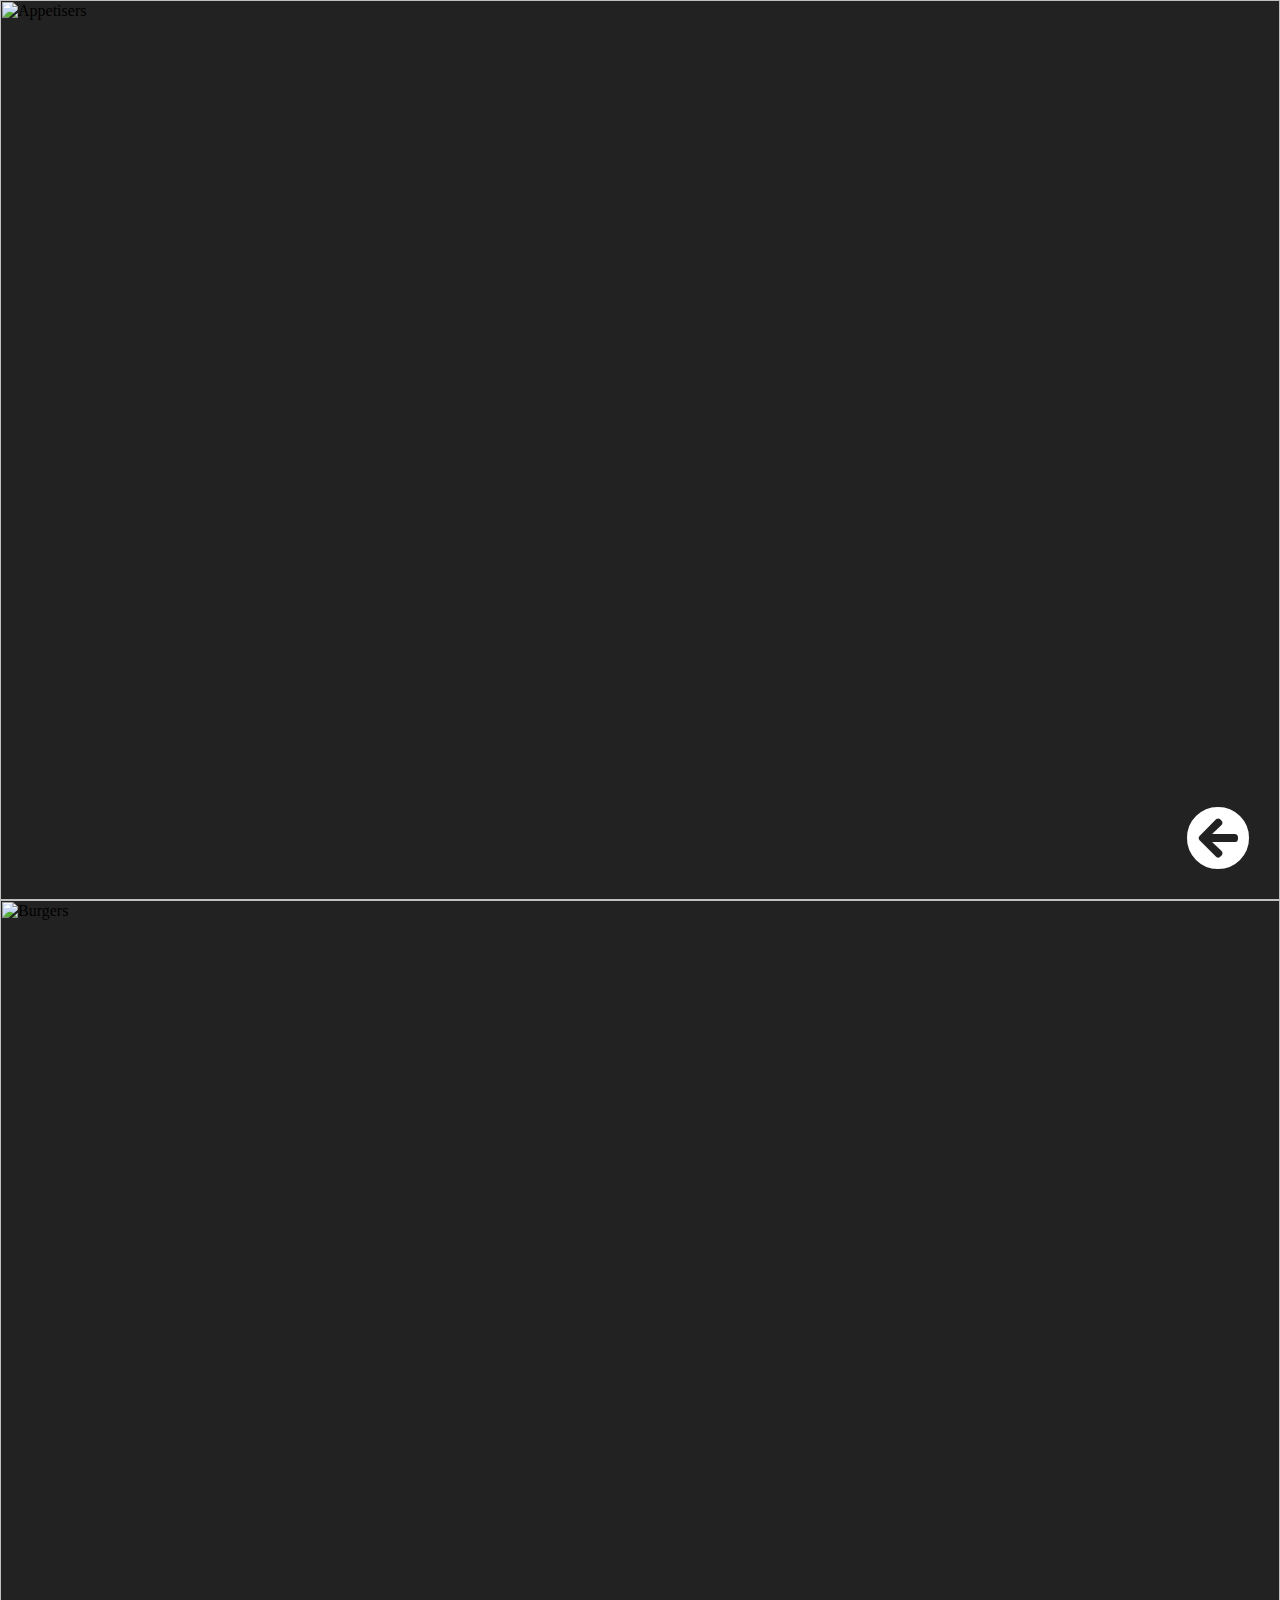
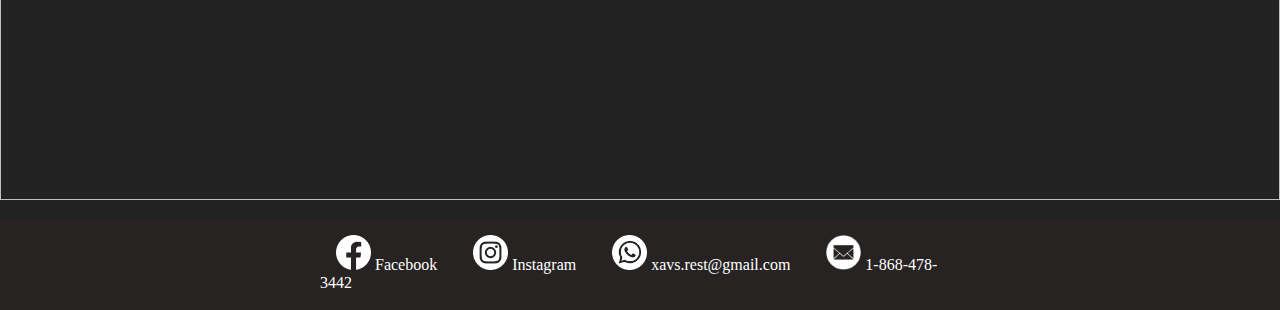
==== Menu.html @ dddfd5c3 "initial" ====
<html>
	
	<head>
    <!-- Required meta tags -->
    <meta charset="utf-8">
    <meta name="viewport" content="width=device-width, initial-scale=1.0">
	
	<link href="https://cdnjs.cloudflare.com/ajax/libs/font-awesome/5.15.3/css/all.min.css" rel="stylesheet">
	
	<link rel="stylesheet" href="Style.css">
	
	<Title>XAVS</title>
	
	<!--<nav>
		<a class="NavTitle" href="index.html" >XAVS</a>

		<ul>
			<li><a href="index.html">Home</a></li>
			<li><a class="active" href="MeetUs.html">Menu</a></li>
		</ul>			

	</nav>
	-->
	</head>

	<body> 
		<img id="Appetisers" src="ref/Xavs Menu Appetisers.jpg" style="width: 100%;" alt="Appetisers">
		
		<img id="Burgers" src="ref/Xavs Menu burgers.jpg" style="width: 100%;" alt="Burgers">
		<!--
		<img id="Pizza" src="ref/#" style="width: 100%;" alt="Pizza">
		
		<img id="Pasta" src="ref/#" style="width: 100%;" alt="Pasta">
		
		<img id="Desserts" src="ref/#" style="width: 100%;" alt="Desserts">
		-->
		
		<a id="btnIndex" href="index.html"><p class="btnIndex">Home</p> <i class="fas fa-arrow-circle-left"></i> </a>
		
		<footer class="Social">
			<ul>
				<li><a href="https://www.facebook.com/XavsRestaurant/"><img src="ref/Circled_Facebook_svg-128 copy.png" style="width: 35px;"> Facebook</a></li>
				<li><a href="https://www.instagram.com/xavs.restaurant/"><img src="ref/Circled_Instagram_svg-128 copy.png" style="width: 35px;"> Instagram</a></li> 
				<li><a><img src="ref/Circled_Whatsapp_svg2-128 copy.png" style="width: 35px;"> xavs.rest@gmail.com</a></li>
				<li><a><img src="ref/mail-128.png.png" style="width: 35px;"> 1-868-478-3442</a></li>
			</ul>
		</footer>

	</body>

</html>
---- Style.css ----
*{
	margin: 0;
	padding: 0;
	box-sizing: border-box;  
}

/* nav bar */

nav{

	padding: 30px;
}


nav ul{
	margin: 0;
	padding: 0;
	list-style-type: none;
}

nav li{
	display: inline;
}

nav li a{

	color: white;
	text-align: center;
	padding: 14px 16px;
	text-decoration: none;
}

nav li a:hover {
  background-color: #111;
}

.active {
  background-color: #737373;
}

nav a.NavTitle{
	position: absolute;
	top: 5px;
	right: 50%;
	color: #a9a9a9;
	font-size: 50px;
	text-align: center;
}



/* End of nav*/

/* Home Page*/

body{
	background-color: #222222;
	/*background-image: url("img/food_icon2.png");*/
}

.homeback{
	position: relative;
	display: flex;
	justify-content: center;
	align-items: center;
	height:100vh;
	/*margin: -8px;
	padding: 300px 100px;*/

}

.homeback::before{
	content:'';
	position: absolute;
	top: 0px;
	right: 0px;
	bottom: 0px;
	left: 0px;
	background-image: url(ref/BEN_7622.jpeg);
	background-size: cover;
	background-position: top center;
	opacity: 0.5;
}

.HLogo{
	position: relative;
	width: 300px;
}

.logo{
	display: block;
	width: 100%;
	top: 50%;
	left: 50%;
	border-radius: 15px;
	opacity: 50%;
}

.overlay{
	position: absolute;
  top: 0;
  bottom: 0;
  left: 0;
  right: 0;
  height: 100%;
  width: 100%;
  opacity: 0;
  transition: .5s ease;
}

.HLogo:hover .overlay{
	opacity: 1;
}

.CodeLogo { 
  position: absolute;
  top: 50%;
  left: 50%;
  -webkit-transform: translate(-50%, -50%);
  -ms-transform: translate(-50%, -50%);
  transform: translate(-50%, -50%);
  width: 400px;
}

.Menu{
	color: #a9a9a9;
}

.MenuLay{
	padding: 50px;
	margin: 50px;
	height: auto;
	width: 90%;
	display: grid;
	grid-template-columns: repeat(auto-fill, minmax(300px, 1fr));
	gap: 10px;
}

.card {
  box-shadow: 0 15px 15px 0 rgba(0,0,0,0.5);
  transition: 0.3s;
  background-color: #1A2F38;
  color: white;
  height: 400px;
  border-radius: 5px 5px 0 0;
}

.card-img{
	width: 200px;
}
.card:hover {
  box-shadow: 0 8px 16px 0 rgba(0,0,0,0.2);
}

.AboutUs {
  margin: 0;
  font-family: Arial;
  font-size: 17px;
  box-sizing: border-box;
}

#myVideo {
  position: relative;
  left: 175px;
  width: 75%; 
  height: 75%;
}

.VContent {
  background: rgba(0, 0, 0, 0.5);
  color: #f1f1f1;
  margin: auto;
  width: 75%;
  padding: 10px;
}

#myBtn {
  width: 200px;
  font-size: 18px;
  padding: 10px;
  border: none;
  background: #000;
  color: #fff;
  cursor: pointer;
}

#myBtn:hover {
  background: #ddd;
  color: black;
}

#myBtnM {
  width: 200px;
  font-size: 18px;
  padding: 10px;
  border: none;
  background: #000;
  color: #fff;
  cursor: pointer;
}

#myBtnM:hover {
  background: #ddd;
  color: black;
}

.card-text{
	padding: 15px;
	padding-top: 5px;
}

.card-header{
	padding: 10px;
}

/*End of Home*/

/*Menu buttons*/

.MenuButton{
	background-color: black;
	color: white;
	padding: 10px;
	text-align: center;
	text-decoration: none;
	display: inline-block;
	font-size: 16px;
	margin: 25px;
	cursor: pointer;
	border-radius: 12px;
}

/*End of buttons*/

/*footer*/
.Social{
	margin-top: 20px;
	background-color: #262322;
	height: auto;
}

.Social h1{
	color: white;
	font-size: 50;
}

.Social ul{
	margin: auto;
	width: 50%;
	height: 10%;
	list-style-type: none;
	padding-top: 15px;
}

.Social li a{
	color: white;
	padding: 14px 16px;
}

.Social li{
	display: inline;
}

.Social a{
	font-size: 1em;
	text-decoration: none;
}

/*end footer*/

/*Menu*/

#btnIndex{
	position: fixed;
	right: 30px;
	bottom: 30px;
	font-size: 4em;
	border-radius: 50%;
	color: white;
	box-shadow: 0 0 10px rgba(0, 0, 0, 0, 0.25);
	border: none;
	outline: none;
	cursor: pointer;
}

#btnIndex:active{
	color: gray;
}

.btnIndex{
	display: none;
}

#btnIndex:hover p{
	display: block;
	
}

/*End of Menu*/
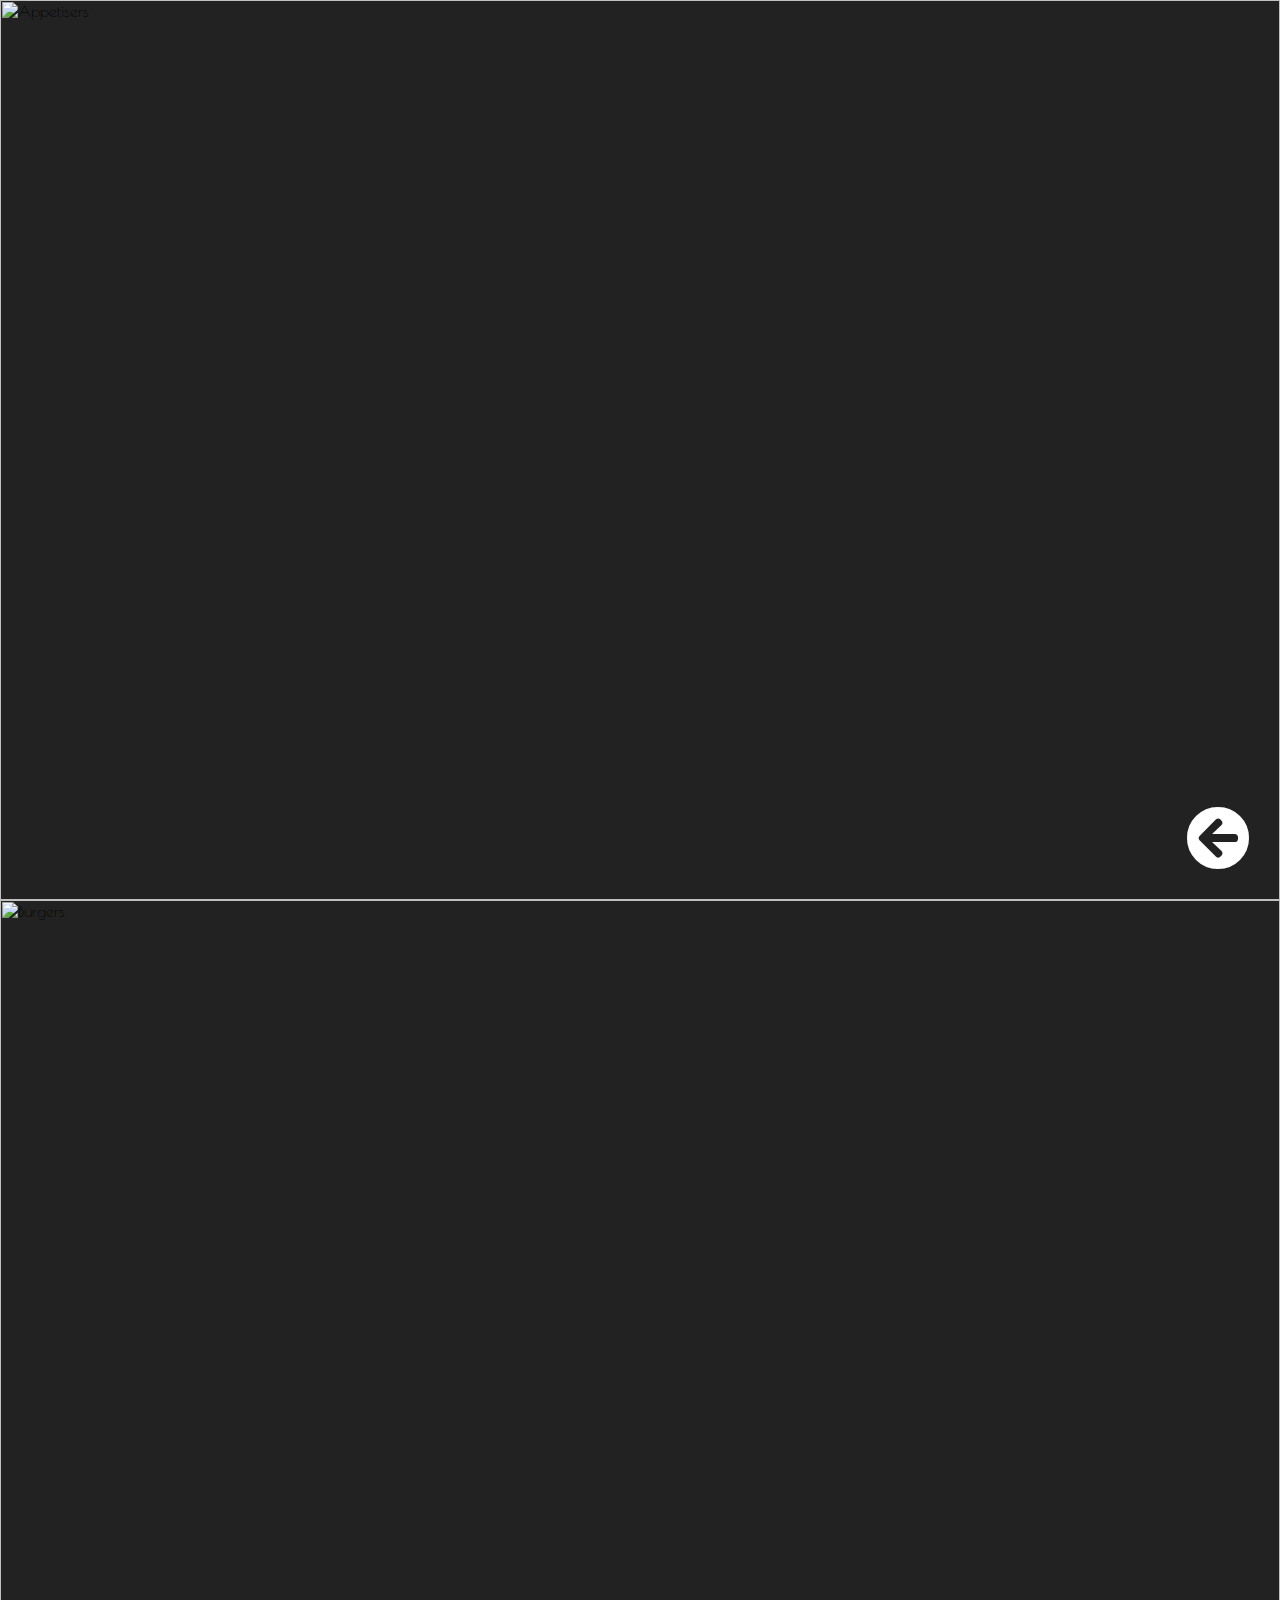
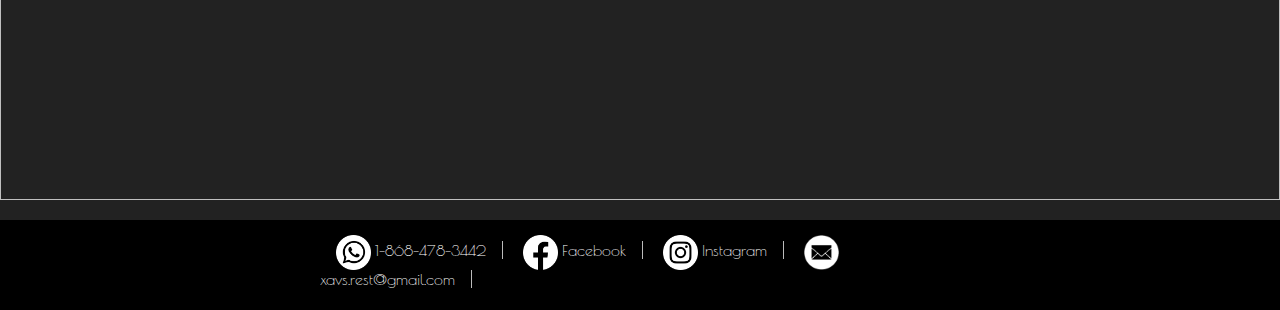
==== commit 53c235b6: "v1.8 change" ====
--- a/Menu.html
+++ b/Menu.html
@@ -39,10 +39,10 @@
 		
 		<footer class="Social">
 			<ul>
+				<li><a><img src="ref/Circled_Whatsapp_svg2-128 copy.png" style="width: 35px;"> 1-868-478-3442</a></li>
 				<li><a href="https://www.facebook.com/XavsRestaurant/"><img src="ref/Circled_Facebook_svg-128 copy.png" style="width: 35px;"> Facebook</a></li>
 				<li><a href="https://www.instagram.com/xavs.restaurant/"><img src="ref/Circled_Instagram_svg-128 copy.png" style="width: 35px;"> Instagram</a></li> 
-				<li><a><img src="ref/Circled_Whatsapp_svg2-128 copy.png" style="width: 35px;"> xavs.rest@gmail.com</a></li>
-				<li><a><img src="ref/mail-128.png.png" style="width: 35px;"> 1-868-478-3442</a></li>
+				<li><a><img src="ref/mail-128.png.png" style="width: 35px;"> xavs.rest@gmail.com</a></li>
 			</ul>
 		</footer>
 
--- a/Style.css
+++ b/Style.css
@@ -1,7 +1,10 @@
+@import url('https://fonts.googleapis.com/css2?family=Poiret+One&display=swap');
+
 *{
 	margin: 0;
 	padding: 0;
-	box-sizing: border-box;  
+	box-sizing: border-box; 
+	font-family: 'Poiret One', cursive;
 }
 
 /* nav bar */
@@ -47,44 +50,98 @@
 	text-align: center;
 }
 
-
-
 /* End of nav*/
 
 /* Home Page*/
 
 body{
 	background-color: #222222;
-	/*background-image: url("img/food_icon2.png");*/
+	background-image: url("ref/background.png");
+	background-size: cover;
 }
 
 .homeback{
 	position: relative;
-	display: flex;
-	justify-content: center;
-	align-items: center;
-	height:100vh;
-	/*margin: -8px;
-	padding: 300px 100px;*/
-
-}
-
-.homeback::before{
-	content:'';
-	position: absolute;
-	top: 0px;
-	right: 0px;
-	bottom: 0px;
-	left: 0px;
-	background-image: url(ref/BEN_7622.jpeg);
-	background-size: cover;
-	background-position: top center;
-	opacity: 0.5;
+	margin: auto;
+	width: 100%;
+}
+
+.mySlides {
+	display: none;	
+}
+
+img {
+	vertical-align: middle;
+}
+
+/* Caption text */
+.text {
+  color: #f2f2f2;
+  font-size: 15px;
+  padding: 8px 12px;
+  position: absolute;
+  bottom: 8px;
+  width: 100%;
+  text-align: center;
+  display: none;
+}
+
+/* Number text (1/7 etc) */
+.numbertext {
+  color: #f2f2f2;
+  font-size: 12px;
+  padding: 8px 12px;
+  position: absolute;
+  top: 0;
+  display: none;
+}
+
+/* The dots/bullets/indicators */
+.dot {
+  height: 15px;
+  width: 15px;
+  margin: 0 2px;
+  background-color: #bbb;
+  border-radius: 50%;
+  display: inline-block;
+  transition: background-color 0.6s ease;
+  display: none;
+}
+
+.active {
+  background-color: #717171;
+}
+
+/* Fading animation */
+.fade {
+  -webkit-animation-name: fade;
+  -webkit-animation-duration: 2s;
+  animation-name: fade;
+  animation-duration: 2s;
+}
+
+@-webkit-keyframes fade {
+  from {opacity: .4} 
+  to {opacity: 1}
+}
+
+@keyframes fade {
+  from {opacity: .4} 
+  to {opacity: 1}
+}
+
+/* On smaller screens, decrease text size */
+@media only screen and (max-width: 300px) {
+  .text {font-size: 11px}
 }
 
 .HLogo{
 	position: relative;
 	width: 300px;
+	position: absolute;
+	top: 50%;
+	left: 50%;
+	transform: translate(-50%, -50%);
 }
 
 .logo{
@@ -123,7 +180,7 @@
 }
 
 .Menu{
-	color: #a9a9a9;
+	color: white;
 }
 
 .MenuLay{
@@ -139,7 +196,7 @@
 .card {
   box-shadow: 0 15px 15px 0 rgba(0,0,0,0.5);
   transition: 0.3s;
-  background-color: #1A2F38;
+  background-color: #212121;
   color: white;
   height: 400px;
   border-radius: 5px 5px 0 0;
@@ -199,11 +256,6 @@
   cursor: pointer;
 }
 
-#myBtnM:hover {
-  background: #ddd;
-  color: black;
-}
-
 .card-text{
 	padding: 15px;
 	padding-top: 5px;
@@ -230,12 +282,20 @@
 	border-radius: 12px;
 }
 
+.MenuButton:hover{
+	background-color: gray;
+}
+
+.MenuButton:active{
+	background-color: white;
+}
+
 /*End of buttons*/
 
 /*footer*/
 .Social{
 	margin-top: 20px;
-	background-color: #262322;
+	background-color: black;
 	height: auto;
 }
 
@@ -250,6 +310,7 @@
 	height: 10%;
 	list-style-type: none;
 	padding-top: 15px;
+	overflow: hidden;
 }
 
 .Social li a{
@@ -259,11 +320,14 @@
 
 .Social li{
 	display: inline;
+	border-right: 1px solid #bbb;
+
 }
 
 .Social a{
 	font-size: 1em;
 	text-decoration: none;
+	height: 1000px;
 }
 
 /*end footer*/
@@ -292,8 +356,7 @@
 }
 
 #btnIndex:hover p{
-	display: block;
-	
+	display:inline-block;
 }
 
 /*End of Menu*/
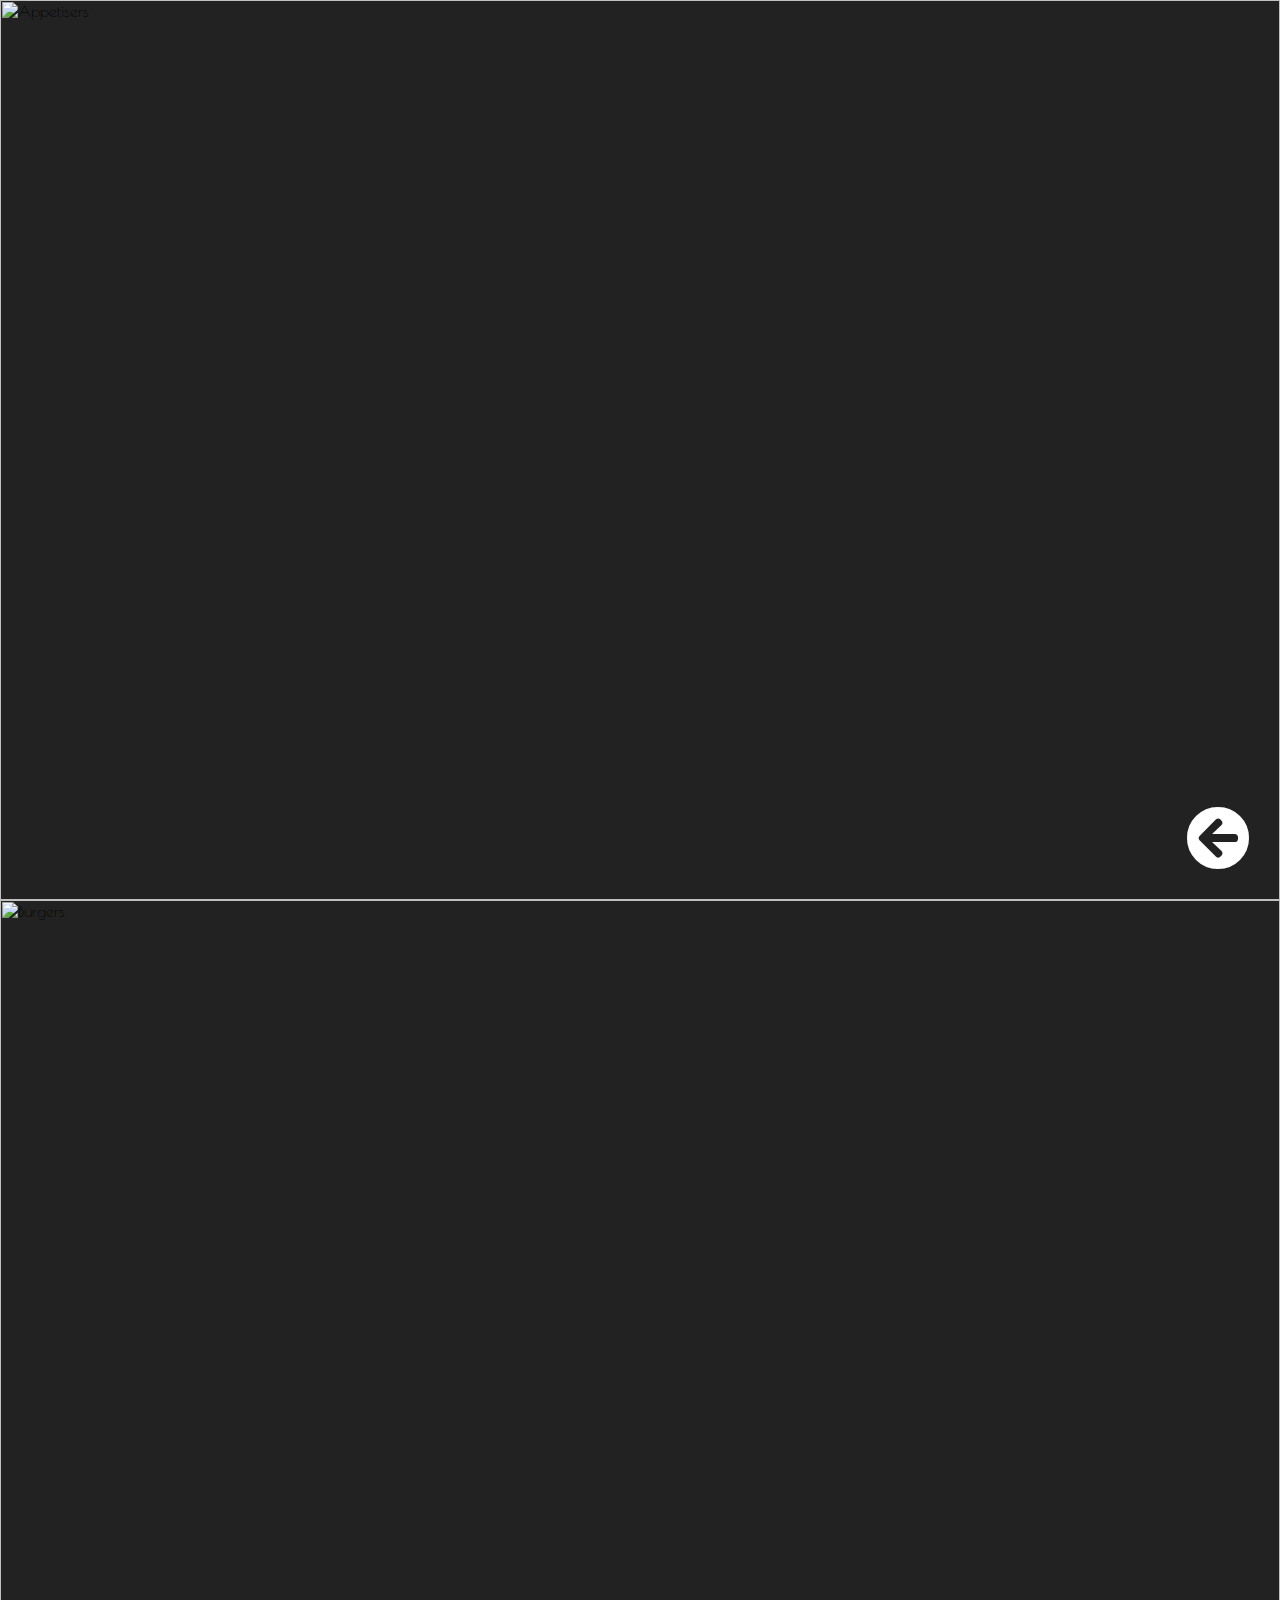
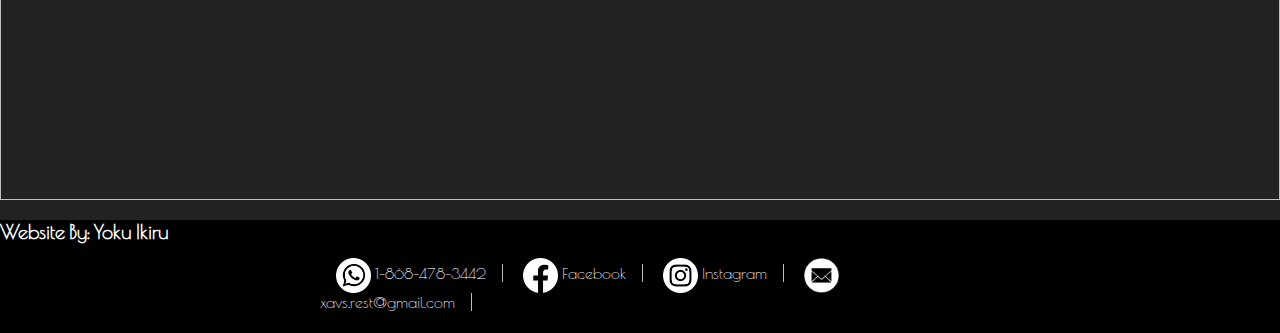
==== commit 82dadceb: "v1.8 change" ====
--- a/Menu.html
+++ b/Menu.html
@@ -38,6 +38,8 @@
 		<a id="btnIndex" href="index.html"><p class="btnIndex">Home</p> <i class="fas fa-arrow-circle-left"></i> </a>
 		
 		<footer class="Social">
+		
+			<h1> Website By: Yoku Ikiru</h1>
 			<ul>
 				<li><a><img src="ref/Circled_Whatsapp_svg2-128 copy.png" style="width: 35px;"> 1-868-478-3442</a></li>
 				<li><a href="https://www.facebook.com/XavsRestaurant/"><img src="ref/Circled_Facebook_svg-128 copy.png" style="width: 35px;"> Facebook</a></li>
--- a/Style.css
+++ b/Style.css
@@ -301,7 +301,7 @@
 
 .Social h1{
 	color: white;
-	font-size: 50;
+	font-size: 20;
 }
 
 .Social ul{
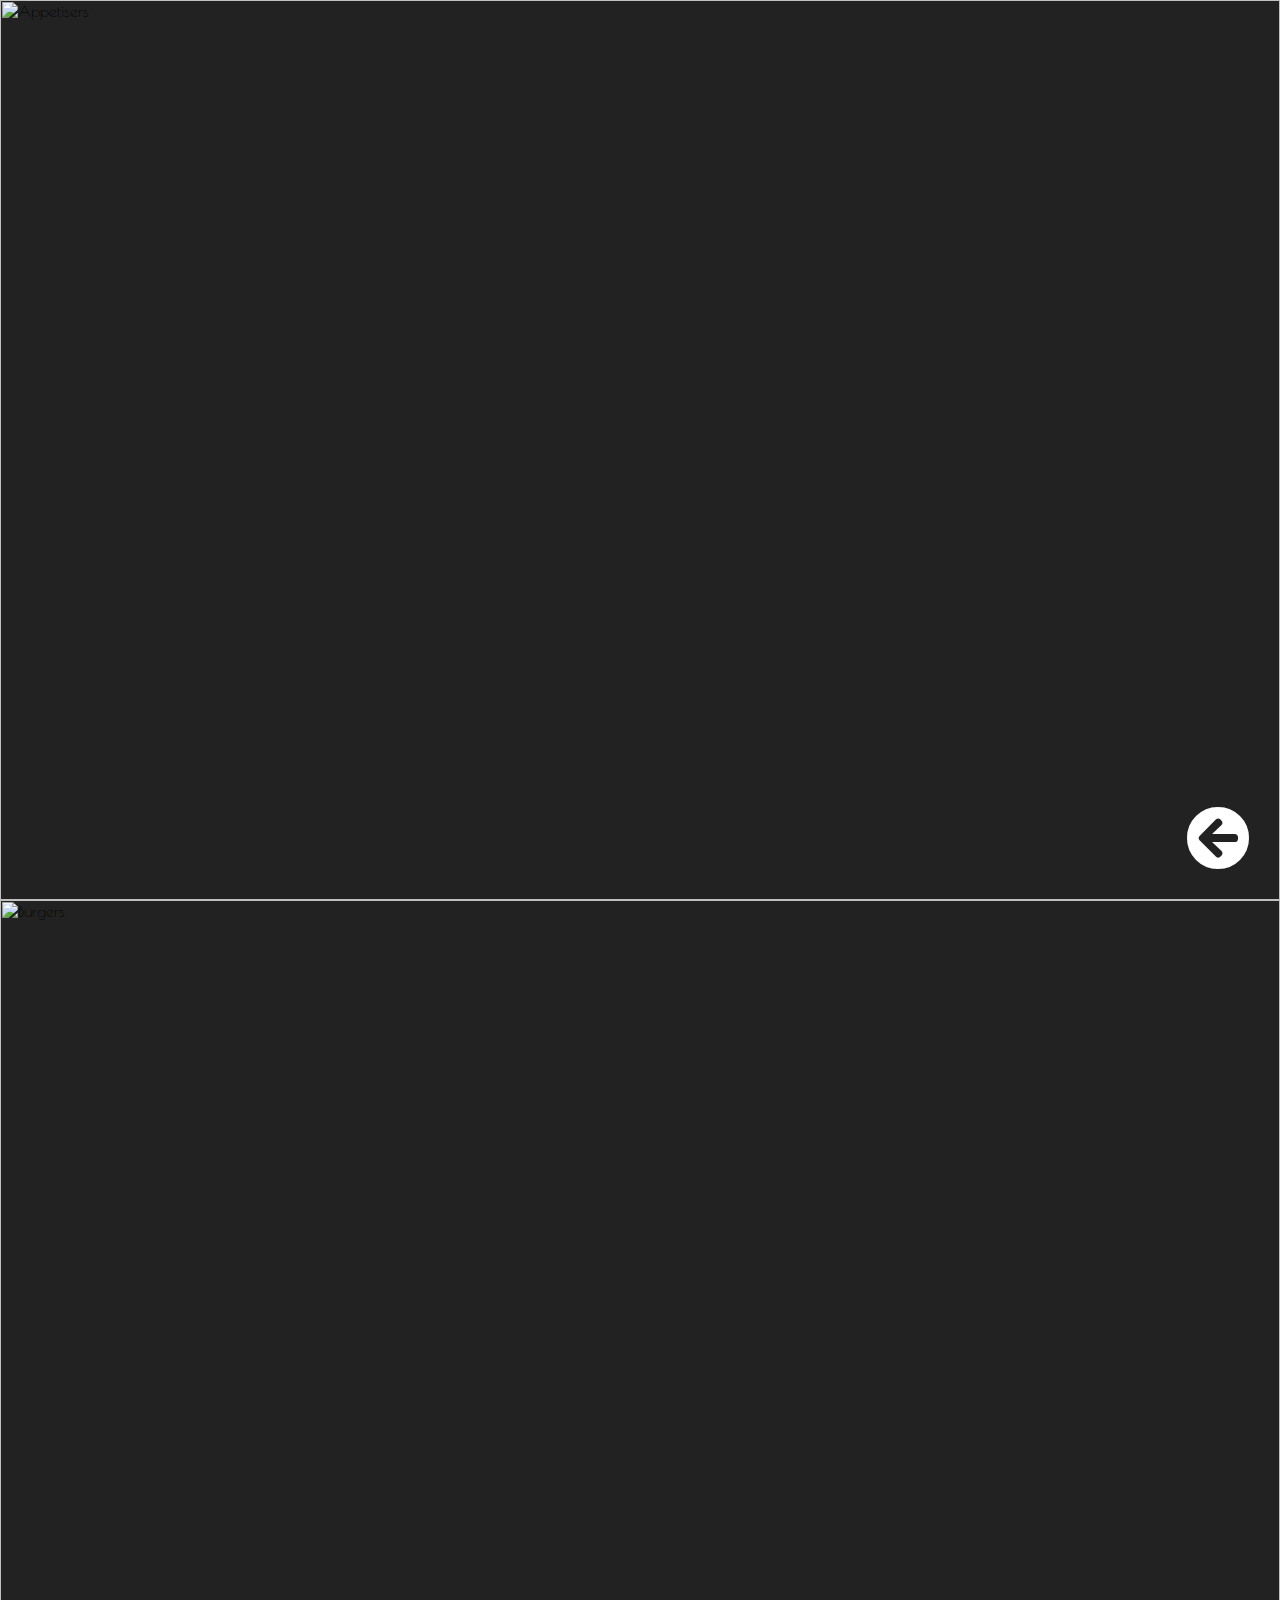
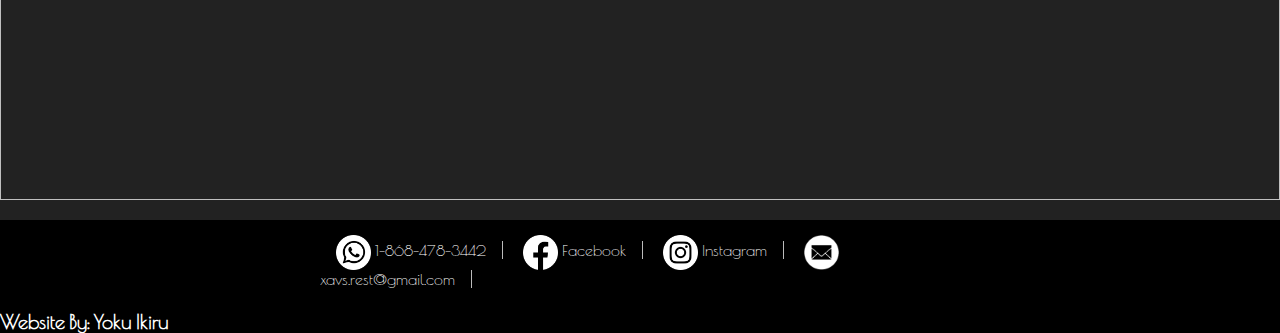
==== commit 95e2ed12: "v1.9 change" ====
--- a/Menu.html
+++ b/Menu.html
@@ -39,13 +39,15 @@
 		
 		<footer class="Social">
 		
-			<h1> Website By: Yoku Ikiru</h1>
+			
 			<ul>
 				<li><a><img src="ref/Circled_Whatsapp_svg2-128 copy.png" style="width: 35px;"> 1-868-478-3442</a></li>
 				<li><a href="https://www.facebook.com/XavsRestaurant/"><img src="ref/Circled_Facebook_svg-128 copy.png" style="width: 35px;"> Facebook</a></li>
 				<li><a href="https://www.instagram.com/xavs.restaurant/"><img src="ref/Circled_Instagram_svg-128 copy.png" style="width: 35px;"> Instagram</a></li> 
 				<li><a><img src="ref/mail-128.png.png" style="width: 35px;"> xavs.rest@gmail.com</a></li>
 			</ul>
+			
+			<h1> Website By: Yoku Ikiru</h1>
 		</footer>
 
 	</body>
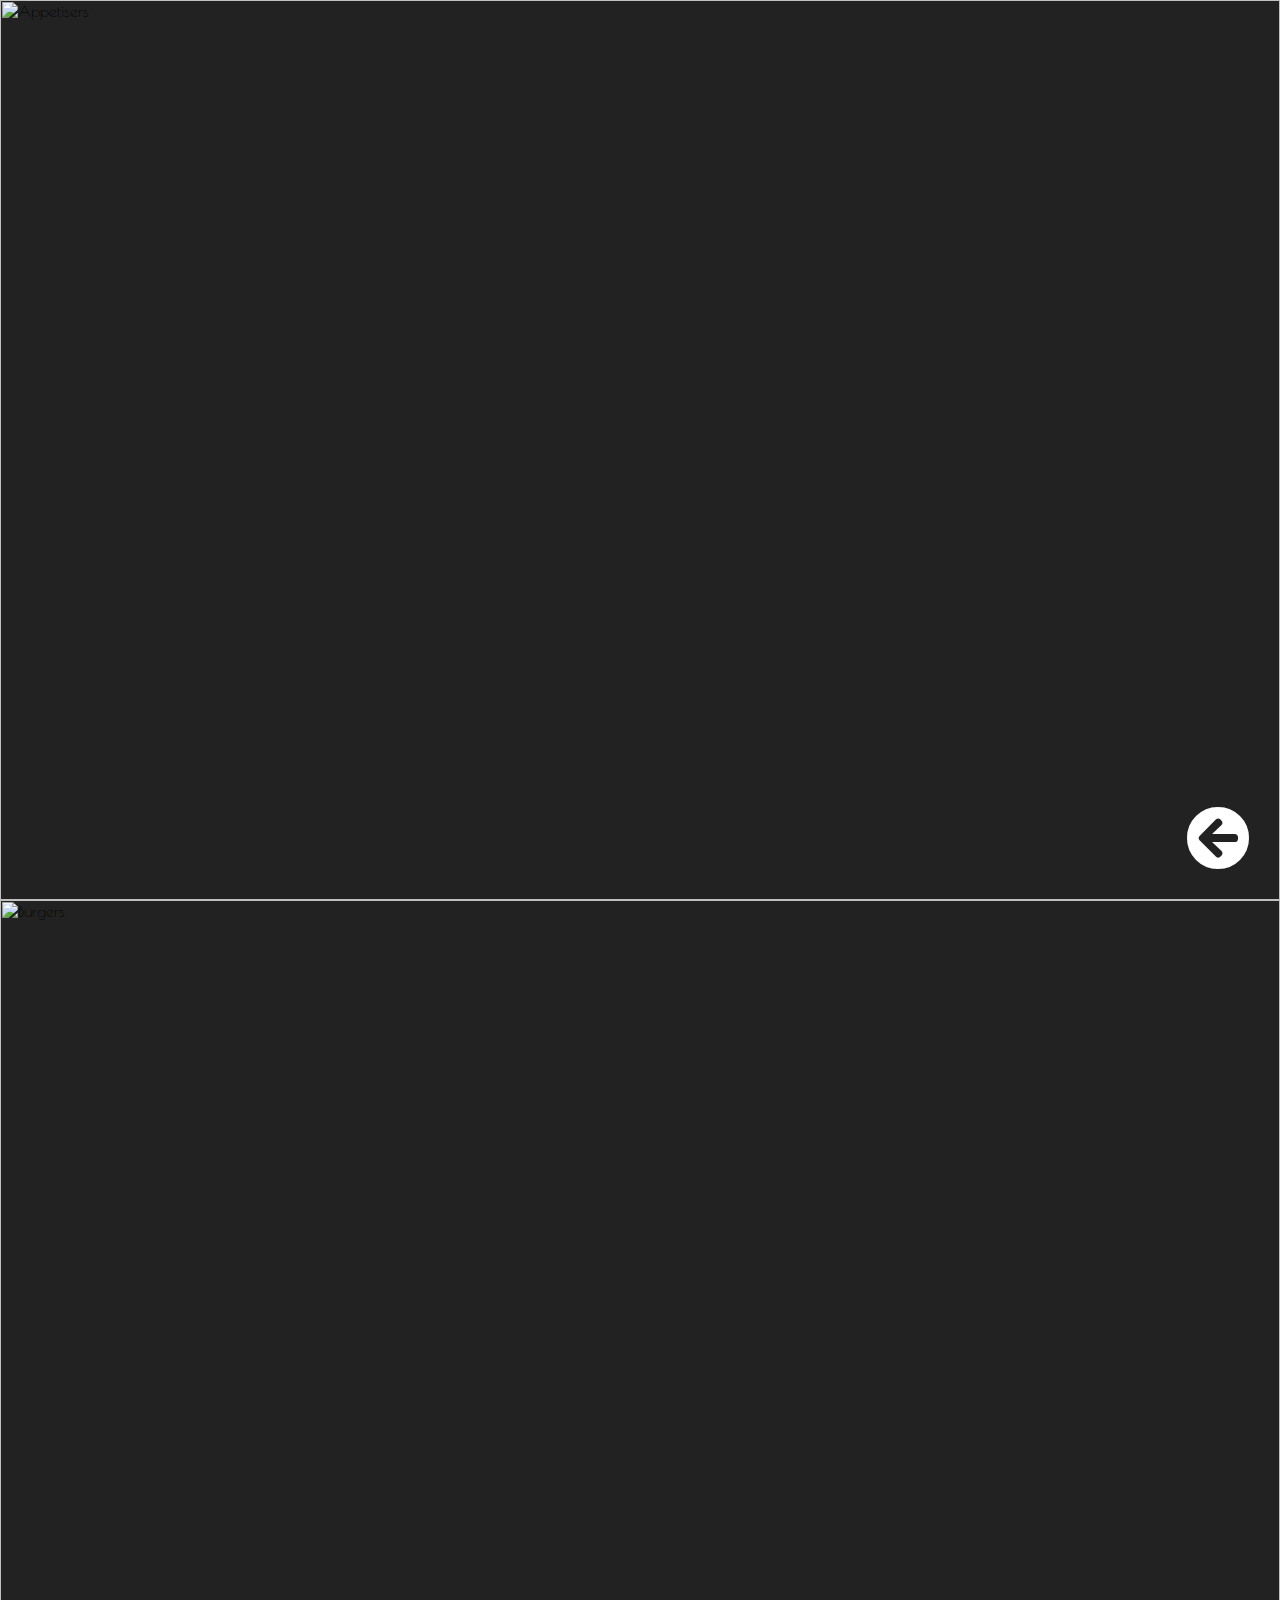
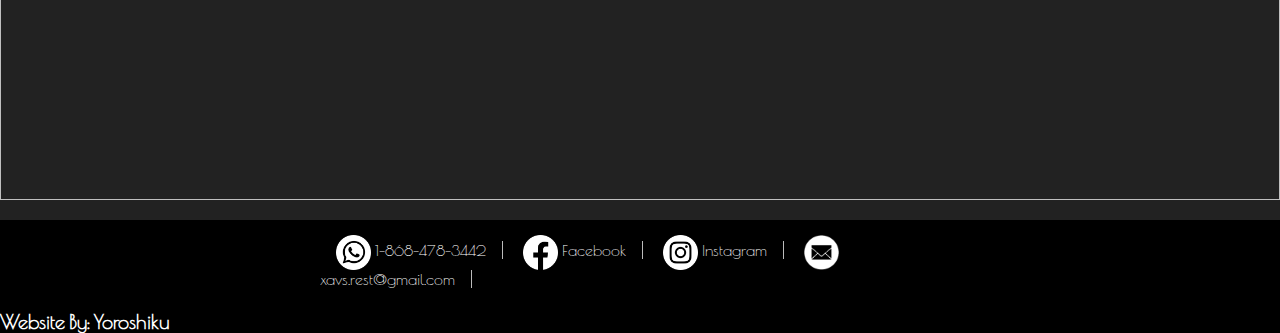
==== commit c6971f15: "v1.01 Change" ====
--- a/Menu.html
+++ b/Menu.html
@@ -47,7 +47,7 @@
 				<li><a><img src="ref/mail-128.png.png" style="width: 35px;"> xavs.rest@gmail.com</a></li>
 			</ul>
 			
-			<h1> Website By: Yoku Ikiru</h1>
+			<h1> Website By: Yoroshiku</h1>
 		</footer>
 
 	</body>
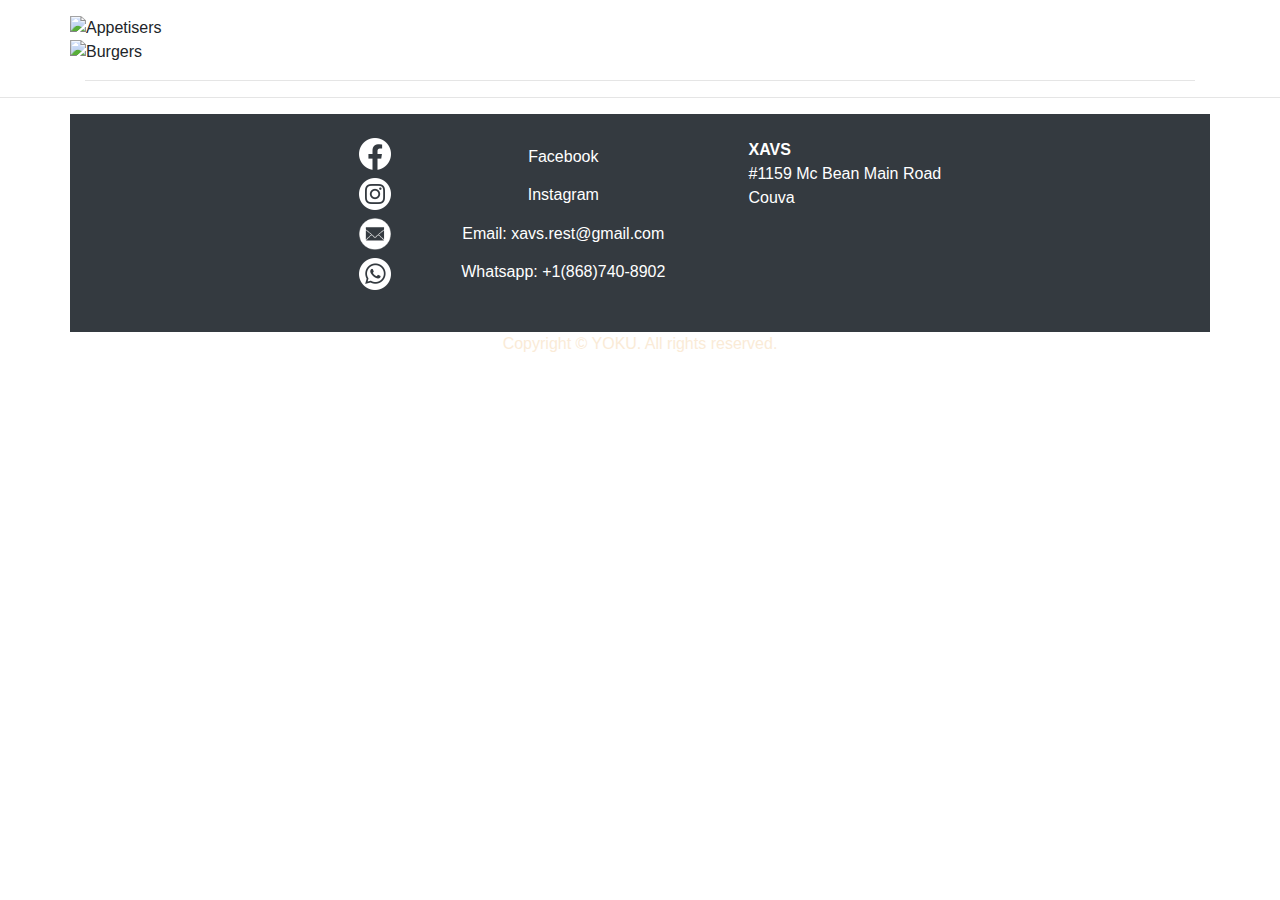
==== commit 5ea05032: "Change 2.2" ====
--- a/Menu.html
+++ b/Menu.html
@@ -1,55 +1,70 @@
-<html>
-	
-	<head>
-    <!-- Required meta tags -->
+<!DOCTYPE html>
+<html lang="en">
+  <head>
     <meta charset="utf-8">
-    <meta name="viewport" content="width=device-width, initial-scale=1.0">
-	
-	<link href="https://cdnjs.cloudflare.com/ajax/libs/font-awesome/5.15.3/css/all.min.css" rel="stylesheet">
-	
-	<link rel="stylesheet" href="Style.css">
-	
-	<Title>XAVS</title>
-	
-	<!--<nav>
-		<a class="NavTitle" href="index.html" >XAVS</a>
-
-		<ul>
-			<li><a href="index.html">Home</a></li>
-			<li><a class="active" href="MeetUs.html">Menu</a></li>
-		</ul>			
-
-	</nav>
-	-->
-	</head>
-
-	<body> 
-		<img id="Appetisers" src="ref/Xavs Menu Appetisers.jpg" style="width: 100%;" alt="Appetisers">
-		
-		<img id="Burgers" src="ref/Xavs Menu burgers.jpg" style="width: 100%;" alt="Burgers">
-		<!--
-		<img id="Pizza" src="ref/#" style="width: 100%;" alt="Pizza">
-		
-		<img id="Pasta" src="ref/#" style="width: 100%;" alt="Pasta">
-		
-		<img id="Desserts" src="ref/#" style="width: 100%;" alt="Desserts">
-		-->
-		
-		<a id="btnIndex" href="index.html"><p class="btnIndex">Home</p> <i class="fas fa-arrow-circle-left"></i> </a>
-		
-		<footer class="Social">
-		
-			
-			<ul>
-				<li><a><img src="ref/Circled_Whatsapp_svg2-128 copy.png" style="width: 35px;"> 1-868-478-3442</a></li>
-				<li><a href="https://www.facebook.com/XavsRestaurant/"><img src="ref/Circled_Facebook_svg-128 copy.png" style="width: 35px;"> Facebook</a></li>
-				<li><a href="https://www.instagram.com/xavs.restaurant/"><img src="ref/Circled_Instagram_svg-128 copy.png" style="width: 35px;"> Instagram</a></li> 
-				<li><a><img src="ref/mail-128.png.png" style="width: 35px;"> xavs.rest@gmail.com</a></li>
-			</ul>
-			
-			<h1> Website By: Yoroshiku</h1>
-		</footer>
-
-	</body>
-
+    <meta http-equiv="X-UA-Compatible" content="IE=edge">
+    <meta name="viewport" content="width=device-width, initial-scale=1">
+    <title>XAVS</title>
+    <!-- Bootstrap -->
+    <link href="css/bootstrap-4.4.1.css" rel="stylesheet">
+  </head>
+  <body style="background-image: url('ref/background.png'); background-size: cover;">
+    
+    <div class="container mt-3">
+      <div class="row">
+        <img style="width: 100%; height: 100%;" id="appetisers" src="ref/Xavs Menu Appetisers.jpg" alt="Appetisers">
+		<img style="width: 100%; height: 100%;" id="burger" src="ref/Xavs Menu burgers.jpg" alt="Burgers">
+      </div>
+      <hr>
+    </div>
+    <hr>
+    <div class="container text-white bg-dark p-4">
+      <div class="row">
+        <div class="col-6 col-md-8 col-lg-7">
+          <div class="row text-center">
+            <div class="col-sm-6 ">
+              <ul style="line-height:250%; list-style-type: none;">
+				  <li class="btn-link"> <img src="ref/Circled_Facebook_svg-128 copy.png" style="width: 2em; float: right;" alt="Facebook"></li>
+				  <br>
+				  <li class="btn-link"> <img src="ref/Circled_Instagram_svg-128 copy.png" style="width: 2em; float: right;" alt="IG"></li>
+				  <br>
+				  <li> <img src="ref/mail-128.png.png" style="width: 2em; float: right;" alt="Email"></li>
+				  <br>
+				  <li> <img src="ref/Circled_Whatsapp_svg2-128 copy.png" style="width: 2em; float: right;" alt="Whatsapp"></li>
+              </ul>
+            </div>
+			  <div class="col-sm-6 ">
+              <ul style="line-height:240%; list-style-type: none; float: left;">
+				  <li class="btn-link"> <a style="color: white;" href="https://www.facebook.com/XAVS.Restaurant/">Facebook</a> </li>
+				  <li class="btn-link"> <a style="color: white;" href="https://www.instagram.com/xavs.restaurant/">Instagram</a> </li>
+				  <li> <a>Email: xavs.rest@gmail.com</a> </li>
+				  <li> <a>Whatsapp: +1(868)740-8902</a> </li>
+              </ul>
+            </div>
+          </div>
+        </div>
+        <div class="col-md-4 col-lg-5 col-6">
+          <address>
+            <strong>XAVS</strong><br>
+            #1159 Mc Bean Main Road<br>
+            Couva<br>
+          </address>
+        </div>
+      </div>
+    </div>
+    <footer class="text-center">
+      <div class="container">
+        <div class="row">
+          <div class="col-12">
+            <p style="color: antiquewhite">Copyright © YOKU. All rights reserved.</p>
+          </div>
+        </div>
+      </div>
+    </footer>
+    <!-- jQuery (necessary for Bootstrap's JavaScript plugins) -->
+    <script src="js/jquery-3.4.1.min.js"></script>
+    <!-- Include all compiled plugins (below), or include individual files as needed -->
+    <script src="js/popper.min.js"></script>
+    <script src="js/bootstrap-4.4.1.js"></script>
+  </body>
 </html>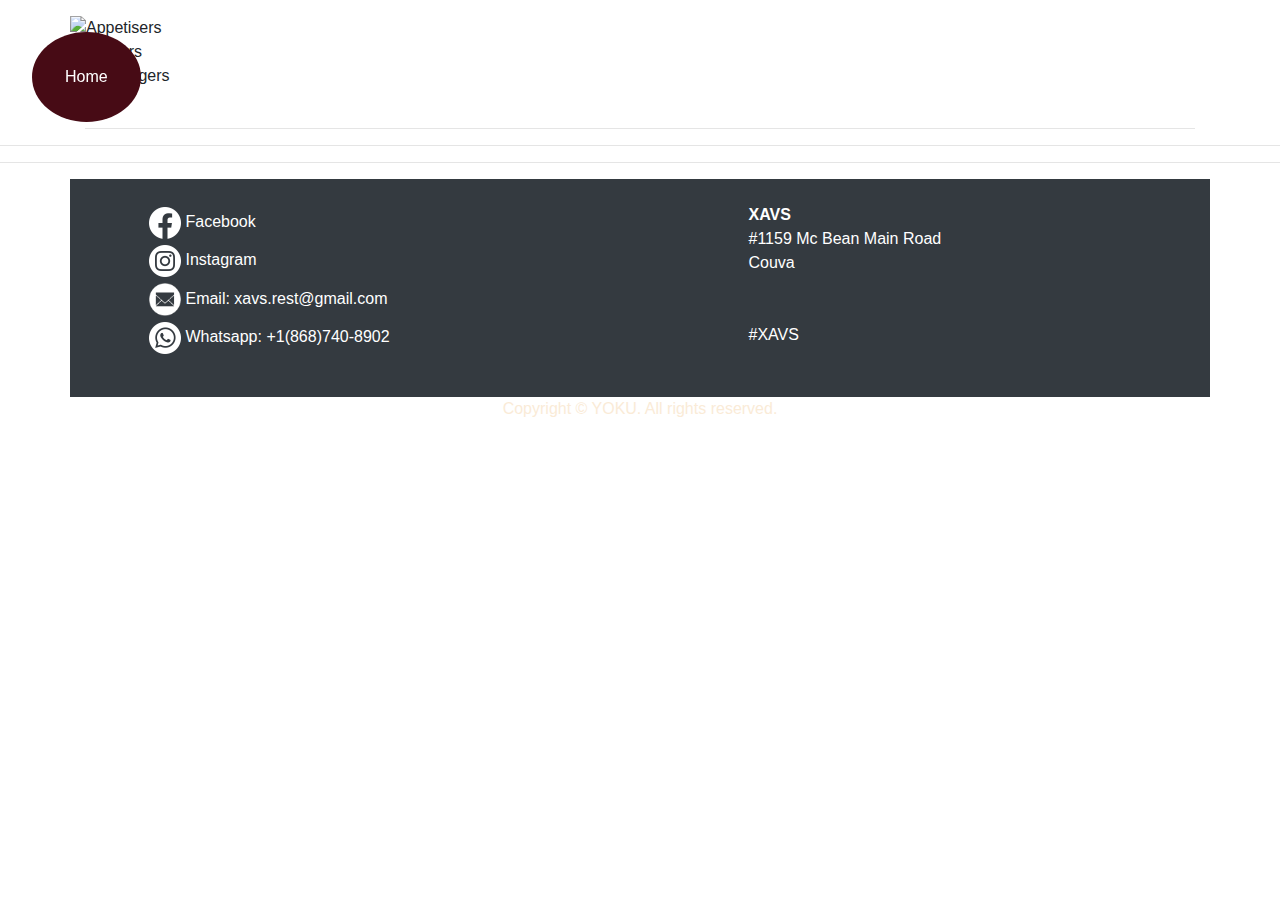
==== commit 68c95b46: "Change 2.3" ====
--- a/Menu.html
+++ b/Menu.html
@@ -6,48 +6,47 @@
     <meta name="viewport" content="width=device-width, initial-scale=1">
     <title>XAVS</title>
     <!-- Bootstrap -->
-    <link href="css/bootstrap-4.4.1.css" rel="stylesheet">
+   <link href="css/bootstrap-4.4.1.css" rel="stylesheet">
   </head>
   <body style="background-image: url('ref/background.png'); background-size: cover;">
+	 
+	<div class="fixed-top" style="padding: 2em">
+	  	<a href="index.html" class="btn" role="button" style="color: white; background-color: #470B15; border-radius: 100%; padding: 2em" >Home</a>
+	</div>  
+	
     
     <div class="container mt-3">
       <div class="row">
         <img style="width: 100%; height: 100%;" id="appetisers" src="ref/Xavs Menu Appetisers.jpg" alt="Appetisers">
 		<img style="width: 100%; height: 100%;" id="burger" src="ref/Xavs Menu burgers.jpg" alt="Burgers">
+		<img style="width: 100%; height: 100%;" id="bigburger" src="ref/Xavs Menu Big burgers.jpg" alt="Big Burgers">
+		<img style="width: 100%; height: 100%;" id="Pizza" src="ref/Xavs Menu Pizza.jpg" alt="Pizza">
       </div>
       <hr>
     </div>
     <hr>
+	  
+	<hr>
     <div class="container text-white bg-dark p-4">
       <div class="row">
         <div class="col-6 col-md-8 col-lg-7">
-          <div class="row text-center">
-            <div class="col-sm-6 ">
-              <ul style="line-height:250%; list-style-type: none;">
-				  <li class="btn-link"> <img src="ref/Circled_Facebook_svg-128 copy.png" style="width: 2em; float: right;" alt="Facebook"></li>
-				  <br>
-				  <li class="btn-link"> <img src="ref/Circled_Instagram_svg-128 copy.png" style="width: 2em; float: right;" alt="IG"></li>
-				  <br>
-				  <li> <img src="ref/mail-128.png.png" style="width: 2em; float: right;" alt="Email"></li>
-				  <br>
-				  <li> <img src="ref/Circled_Whatsapp_svg2-128 copy.png" style="width: 2em; float: right;" alt="Whatsapp"></li>
+            <div class="col-sm-12 ">
+              <ul style="line-height:240%; list-style-type: none;">
+				  <li class="btn-link"> <img src="ref/Circled_Facebook_svg-128 copy.png" style="width: 2em;" alt="Facebook"> <a style="color: white;" href="https://www.facebook.com/XAVS.Restaurant/">Facebook</a> </li>
+				  <li class="btn-link"> <img src="ref/Circled_Instagram_svg-128 copy.png" style="width: 2em;" alt="IG"> <a style="color: white;" href="https://www.instagram.com/xavs.restaurant/">Instagram</a> </li>
+				  <li> <img src="ref/mail-128.png.png" style="width: 2em;" alt="Email"> <a>Email: xavs.rest@gmail.com</a> </li>
+				  <li> <img src="ref/Circled_Whatsapp_svg2-128 copy.png" style="width: 2em;" alt="Whatsapp"> <a>Whatsapp: +1(868)740-8902</a> </li>
               </ul>
             </div>
-			  <div class="col-sm-6 ">
-              <ul style="line-height:240%; list-style-type: none; float: left;">
-				  <li class="btn-link"> <a style="color: white;" href="https://www.facebook.com/XAVS.Restaurant/">Facebook</a> </li>
-				  <li class="btn-link"> <a style="color: white;" href="https://www.instagram.com/xavs.restaurant/">Instagram</a> </li>
-				  <li> <a>Email: xavs.rest@gmail.com</a> </li>
-				  <li> <a>Whatsapp: +1(868)740-8902</a> </li>
-              </ul>
-            </div>
-          </div>
         </div>
         <div class="col-md-4 col-lg-5 col-6">
           <address>
             <strong>XAVS</strong><br>
             #1159 Mc Bean Main Road<br>
             Couva<br>
+			  <br>
+			  <br>
+			#XAVS
           </address>
         </div>
       </div>
